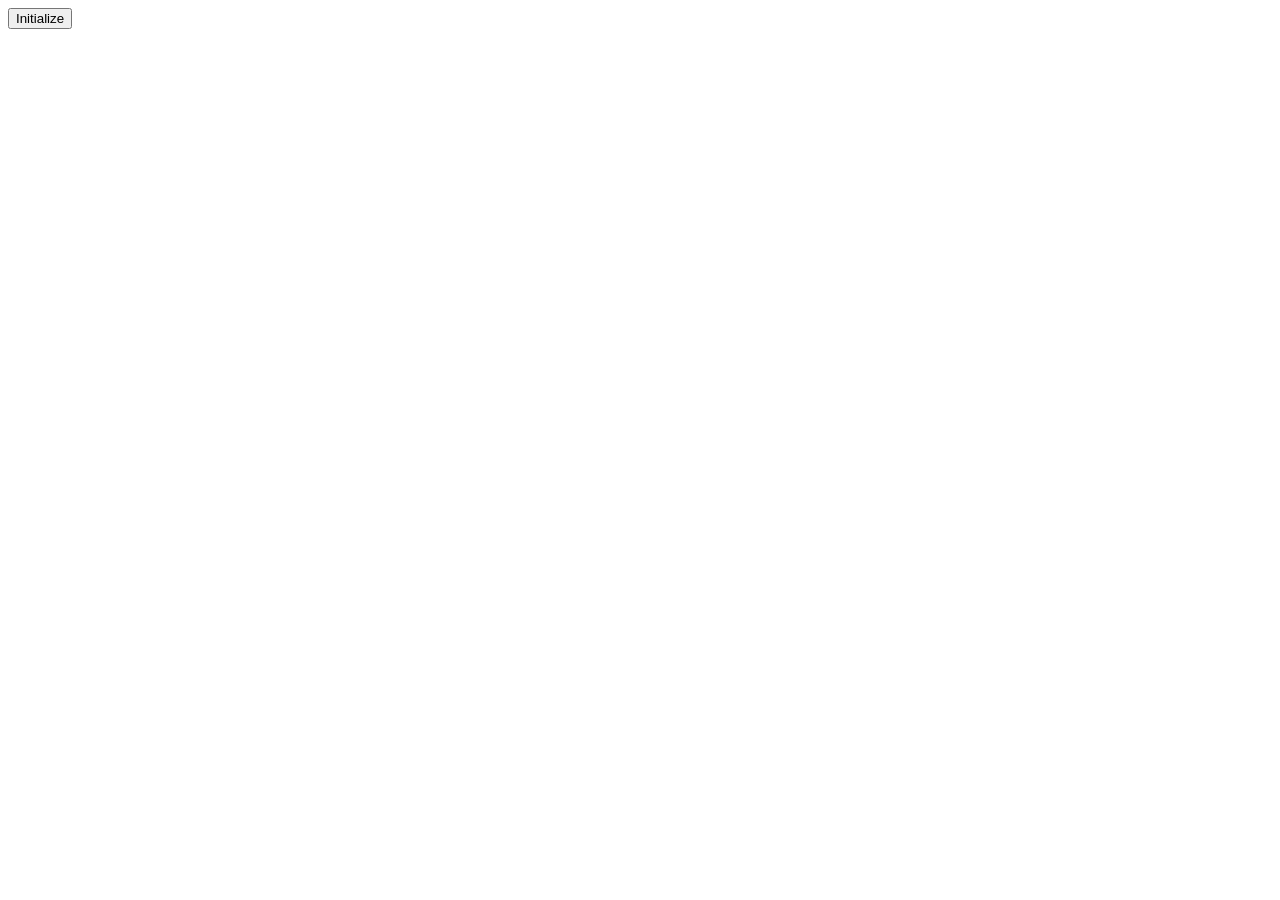
==== templates/authorized.html @ fed42f0a "Uploaded files" ====
<!doctype html>
<html lang="en-US">
    <head>
    <meta charset="utf-8" />
    <meta name="viewport" content="width=device-width" />
    <title>Password Required</title>
    <link rel="stylesheet" href="{{ url_for('static', filename='styles/style.css') }}">
		<link rel="preconnect" href="https://fonts.googleapis.com">
        <link rel="preconnect" href="https://fonts.gstatic.com" crossorigin>
        <link href="https://fonts.googleapis.com/css2?family=Cinzel:wght@400..900&family=Noto+Serif:ital,wght@0,100..900;1,100..900&display=swap" rel="stylesheet">

    </head>

    <body>
        <form action = "/unlock" method = "POST">
            <button type = "submit">Initialize</button>
        </form>
    </body>

</html>
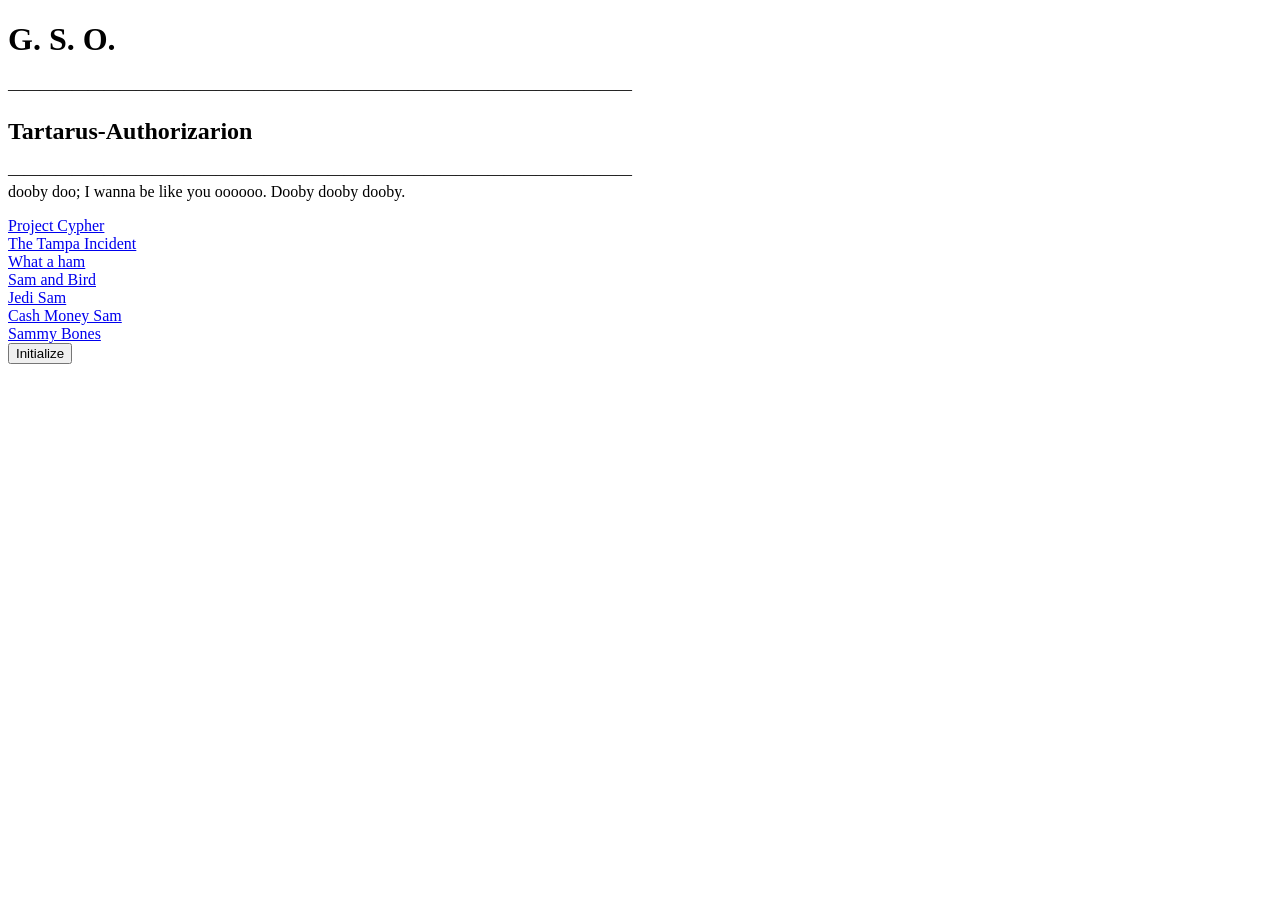
==== commit 8cb3c213: "Adding the text boxes Added a header section with titles and side content links." ====
--- a/templates/authorized.html
+++ b/templates/authorized.html
@@ -3,7 +3,7 @@
     <head>
     <meta charset="utf-8" />
     <meta name="viewport" content="width=device-width" />
-    <title>Password Required</title>
+    <title>GSO-Initiation-Authorized</title>
     <link rel="stylesheet" href="{{ url_for('static', filename='styles/style.css') }}">
 		<link rel="preconnect" href="https://fonts.googleapis.com">
         <link rel="preconnect" href="https://fonts.gstatic.com" crossorigin>
@@ -12,9 +12,41 @@
     </head>
 
     <body>
+		<div class = "poobledooble">
+            <div class = "header_1">
+                <h1>
+                	G. S. O.
+                </h1>
+                <p>
+                    ———————————————————————————————————————<br>
+                </p>
+
+                <h2>
+                    Tartarus-Authorizarion
+                </h2>
+
+                <p>
+                    ———————————————————————————————————————<br>
+                    dooby doo; I wanna be like you oooooo.
+                    Dooby dooby dooby.
+                </p>
+            </div>
+        
+            <div class = "sidecontent">
+                <a href= "project-cypher.html">Project Cypher<br></a>
+                <a href= "tampa-incident.html">The Tampa Incident<br></a>
+    			<a href= "sam-ham.html">What a ham<br></a>
+			    <a href= "sam-quest.html">Sam and Bird<br></a>
+		    	<a href= "sam-jedi.html">Jedi Sam<br></a>
+	    		<a href= "sam-cash-money.html">Cash Money Sam<br></a>
+    			<a href= "sam-bones.html">Sammy Bones<br></a>
+            </div>
+        </div>
+		
         <form action = "/unlock" method = "POST">
             <button type = "submit">Initialize</button>
         </form>
     </body>
 
-</html>+
+</html>
